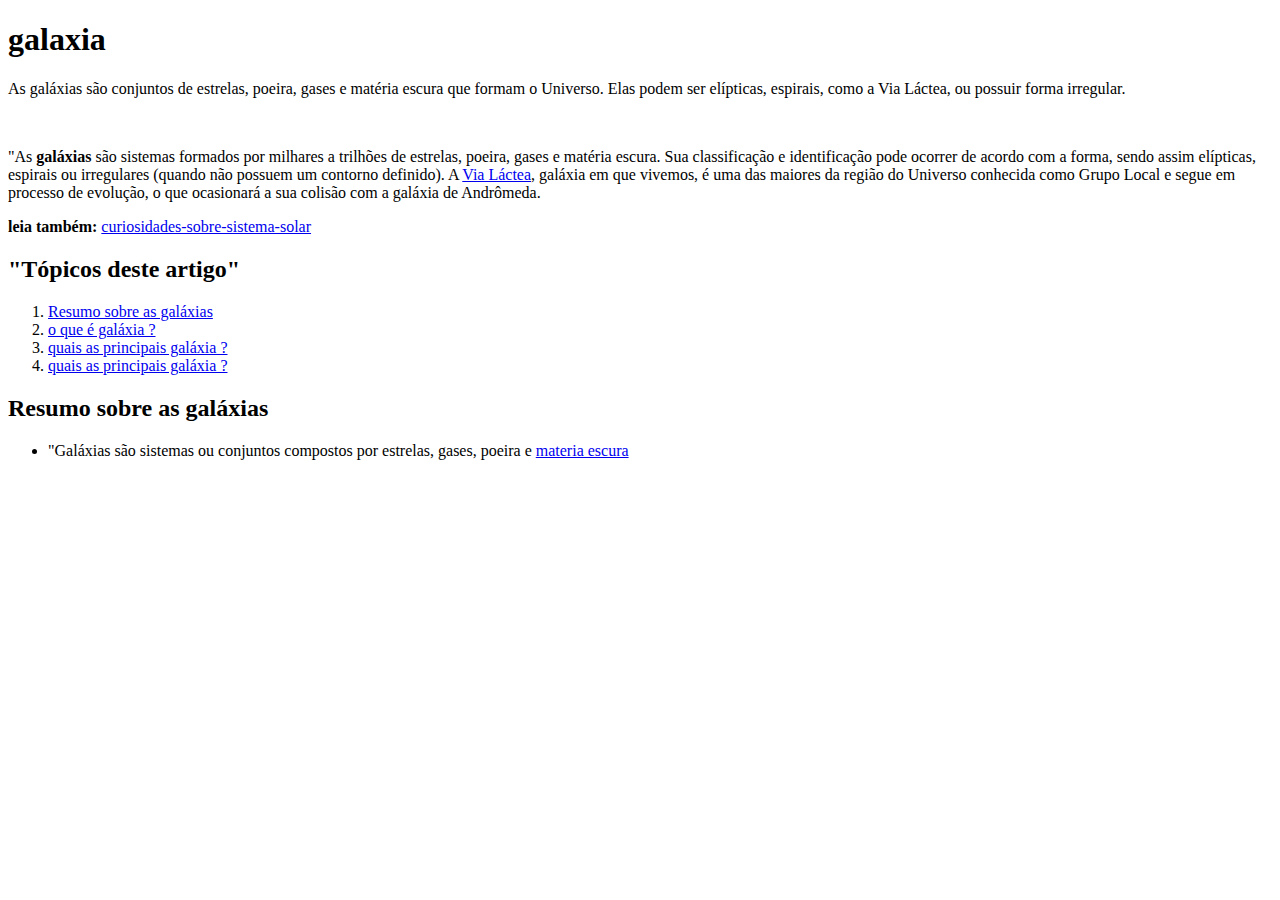
==== index.html @ 2aaba3f7 "primeiro commit" ====
<!DOCTYPE html>
<html lang="en">
<head>
    <meta charset="UTF-8">
    <meta http-equiv="X-UA-Compatible" content="IE=edge">
    <meta name="viewport" content="width=device-width, initial-scale=1.0">
    <title>galáxia</title>
</head>
<body>
    <h1>galaxia</h1>
    <p>As galáxias são conjuntos de estrelas, poeira, gases e matéria escura que formam o Universo. Elas podem ser elípticas, espirais, como a Via Láctea, ou possuir forma irregular.</p>
    <img src="https://s5.static.brasilescola.uol.com.br/be/2021/09/galaxia-do-triangulo.jpg" alt="">
    <p>"As <b>galáxias</b> são sistemas formados por milhares a trilhões de estrelas, poeira, gases e matéria escura. Sua classificação e identificação pode ocorrer de acordo com a forma, sendo assim elípticas, espirais ou irregulares (quando não possuem um contorno definido). A <a href="https://brasilescola.uol.com.br/geografia/galaxia.htm"> Via Láctea</a>, galáxia em que vivemos, é uma das maiores da região do Universo conhecida como Grupo Local e segue em processo de evolução, o que ocasionará a sua colisão com a galáxia de Andrômeda.</p>
    <p><b>leia também: </b><a href="https://brasilescola.uol.com.br/fisica/curiosidades-sobre-sistema-solar.htm">curiosidades-sobre-sistema-solar</a></p>

    <h2>"Tópicos deste artigo"</h2>

    <ol>
        <li><a href="https://brasilescola.uol.com.br/geografia/galaxia.htm">Resumo sobre as galáxias</a></li>
        <li><a href="https://brasilescola.uol.com.br/geografia/galaxia.htm">o que é galáxia ?</a></li>
        <li><a href="https://brasilescola.uol.com.br/geografia/galaxia.htm">quais as principais galáxia ?</a></li>
        <li><a href="https://brasilescola.uol.com.br/geografia/galaxia.htm">quais as principais galáxia ?</a></li>
    </ol>
<h2>Resumo sobre as galáxias</h2>
<ul><li>"Galáxias são sistemas ou conjuntos compostos por estrelas, gases, poeira e <a href="#">materia escura</a> </ul>
</body>
</html>
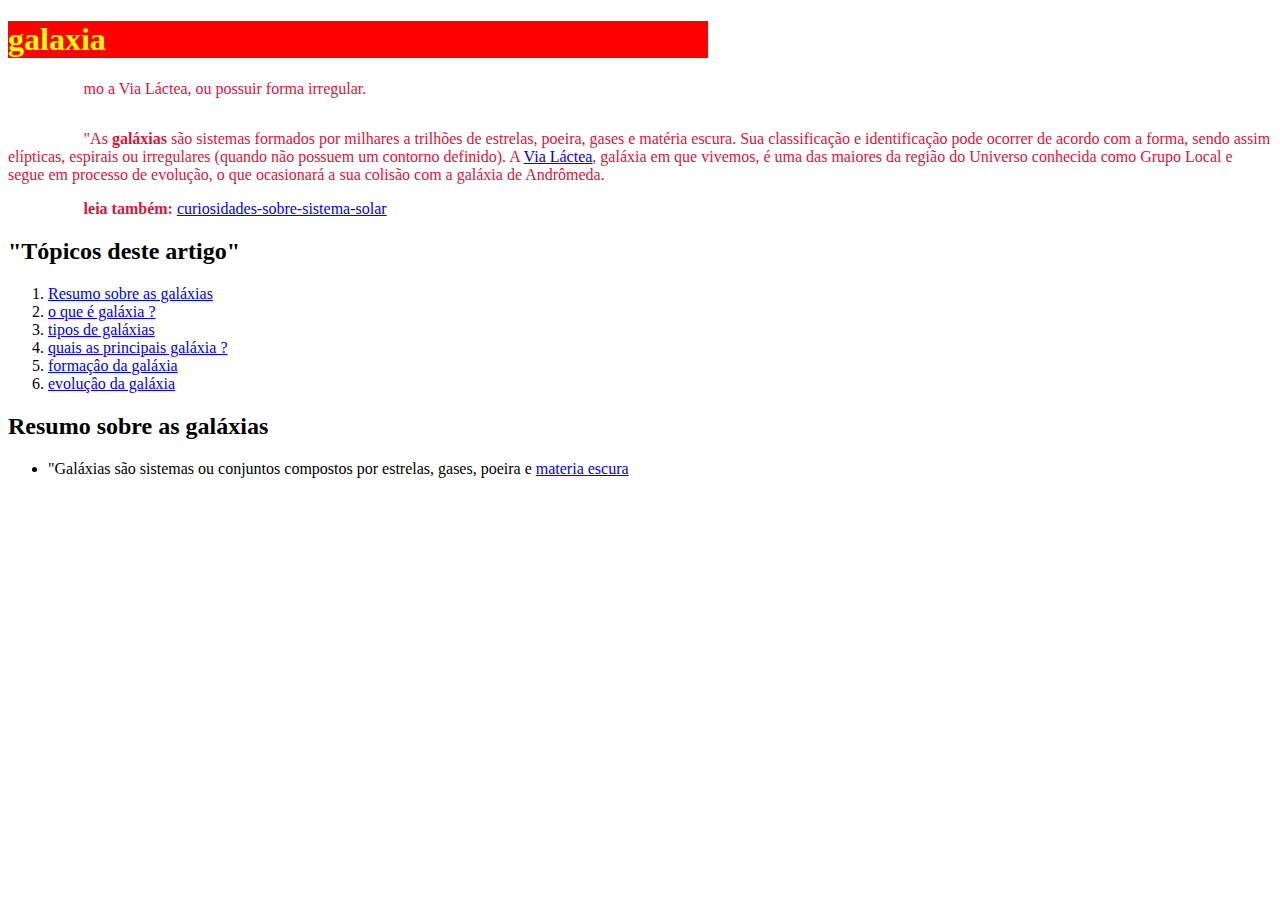
==== commit 72addaf8: "segundp commit" ====
--- a/index.html
+++ b/index.html
@@ -6,10 +6,28 @@
     <meta name="viewport" content="width=device-width, initial-scale=1.0">
     <title>galáxia</title>
 </head>
+<style>
+    p {
+        color: crimson;
+        text-indent: 2cm;
+    }
+        
+    .center {
+        display: block;
+        margin-left: auto;
+        margin-right: auto;
+        width: 50%;
+        border-radius: 30px;
+    }
+</style>
 <body>
-    <h1>galaxia</h1>
-    <p>As galáxias são conjuntos de estrelas, poeira, gases e matéria escura que formam o Universo. Elas podem ser elípticas, espirais, como a Via Láctea, ou possuir forma irregular.</p>
-    <img src="https://s5.static.brasilescola.uol.com.br/be/2021/09/galaxia-do-triangulo.jpg" alt="">
+    <h1 style="color: yellow;background-color:red; width : 700px;">galaxia</h1>
+    <p>mo a Via Láctea, ou possuir forma irregular.</p>
+    
+    
+    
+    
+    <img class="center" src="https://s5.static.brasilescola.uol.com.br/be/2021/09/galaxia-do-triangulo.jpg" alt="">
     <p>"As <b>galáxias</b> são sistemas formados por milhares a trilhões de estrelas, poeira, gases e matéria escura. Sua classificação e identificação pode ocorrer de acordo com a forma, sendo assim elípticas, espirais ou irregulares (quando não possuem um contorno definido). A <a href="https://brasilescola.uol.com.br/geografia/galaxia.htm"> Via Láctea</a>, galáxia em que vivemos, é uma das maiores da região do Universo conhecida como Grupo Local e segue em processo de evolução, o que ocasionará a sua colisão com a galáxia de Andrômeda.</p>
     <p><b>leia também: </b><a href="https://brasilescola.uol.com.br/fisica/curiosidades-sobre-sistema-solar.htm">curiosidades-sobre-sistema-solar</a></p>
 
@@ -18,10 +36,13 @@
     <ol>
         <li><a href="https://brasilescola.uol.com.br/geografia/galaxia.htm">Resumo sobre as galáxias</a></li>
         <li><a href="https://brasilescola.uol.com.br/geografia/galaxia.htm">o que é galáxia ?</a></li>
+        <li><a href="https://brasilescola.uol.com.br/geografia/galaxia.htm">tipos de galáxias </a></li>
         <li><a href="https://brasilescola.uol.com.br/geografia/galaxia.htm">quais as principais galáxia ?</a></li>
-        <li><a href="https://brasilescola.uol.com.br/geografia/galaxia.htm">quais as principais galáxia ?</a></li>
+        <li><a href="https://brasilescola.uol.com.br/geografia/galaxia.htm">formaçâo da galáxia</a></li>
+        <li><a href="https://brasilescola.uol.com.br/geografia/galaxia.htm">evoluçâo da galáxia</a></li>
     </ol>
 <h2>Resumo sobre as galáxias</h2>
 <ul><li>"Galáxias são sistemas ou conjuntos compostos por estrelas, gases, poeira e <a href="#">materia escura</a> </ul>
-</body>
+
+        </body>
 </html>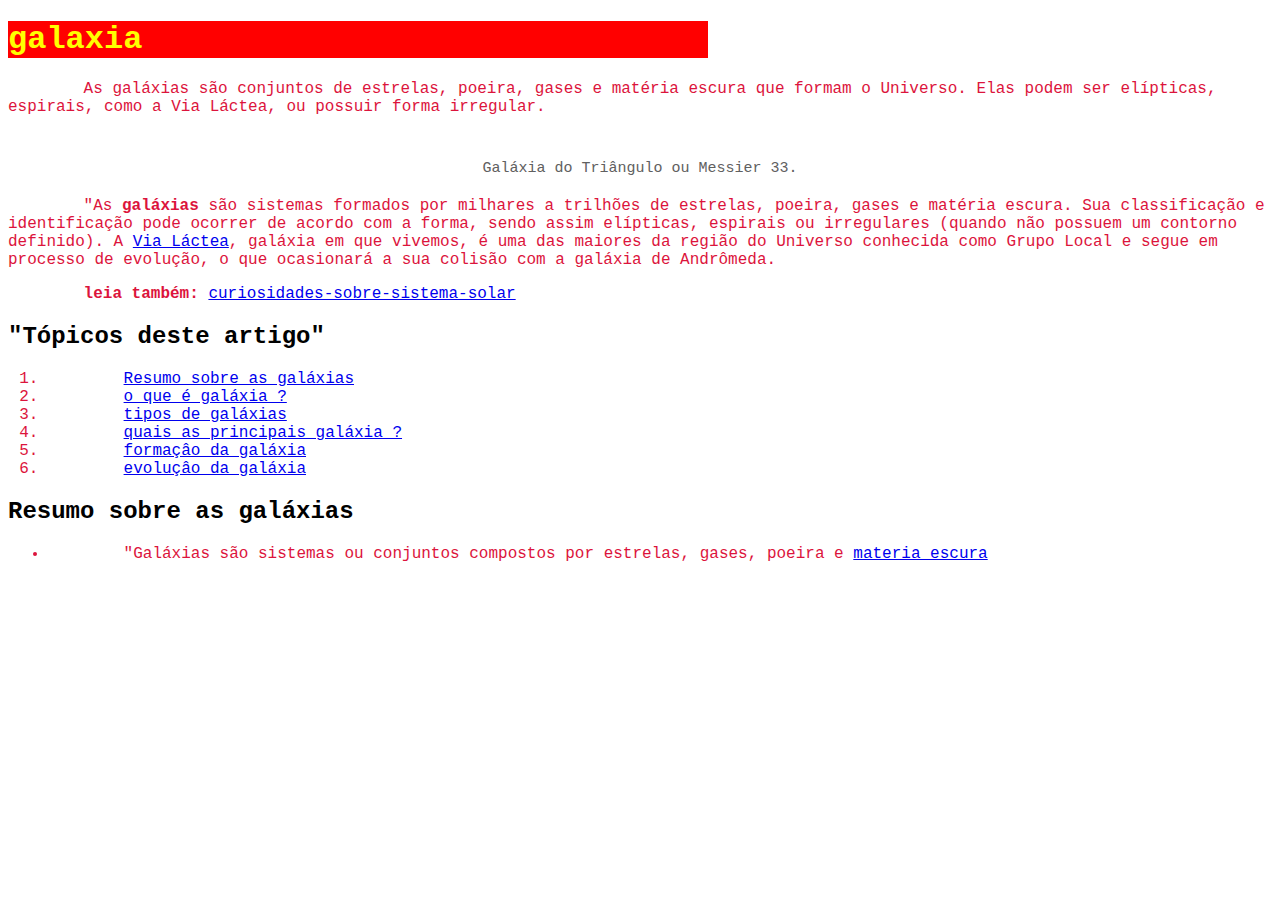
==== commit c9d1874f: "novo volume aula 07" ====
--- a/index.html
+++ b/index.html
@@ -4,10 +4,11 @@
     <meta charset="UTF-8">
     <meta http-equiv="X-UA-Compatible" content="IE=edge">
     <meta name="viewport" content="width=device-width, initial-scale=1.0">
+    <link rel="stylesheet" href="style.css">
     <title>galáxia</title>
 </head>
 <style>
-    p {
+    p, li {
         color: crimson;
         text-indent: 2cm;
     }
@@ -22,12 +23,17 @@
 </style>
 <body>
     <h1 style="color: yellow;background-color:red; width : 700px;">galaxia</h1>
-    <p>mo a Via Láctea, ou possuir forma irregular.</p>
+    <p>As galáxias são conjuntos de estrelas, poeira, gases e matéria escura que formam o Universo. Elas podem ser elípticas, espirais, como a Via Láctea, ou possuir forma irregular.
+
+    </p>
     
     
     
     
-    <img class="center" src="https://s5.static.brasilescola.uol.com.br/be/2021/09/galaxia-do-triangulo.jpg" alt="">
+    <div class="div-center">
+        <img  src="https://s5.static.brasilescola.uol.com.br/be/2021/09/galaxia-do-triangulo.jpg" alt="">
+        <figcaption>Galáxia do Triângulo ou Messier 33.</figcaption>
+    </div>
     <p>"As <b>galáxias</b> são sistemas formados por milhares a trilhões de estrelas, poeira, gases e matéria escura. Sua classificação e identificação pode ocorrer de acordo com a forma, sendo assim elípticas, espirais ou irregulares (quando não possuem um contorno definido). A <a href="https://brasilescola.uol.com.br/geografia/galaxia.htm"> Via Láctea</a>, galáxia em que vivemos, é uma das maiores da região do Universo conhecida como Grupo Local e segue em processo de evolução, o que ocasionará a sua colisão com a galáxia de Andrômeda.</p>
     <p><b>leia também: </b><a href="https://brasilescola.uol.com.br/fisica/curiosidades-sobre-sistema-solar.htm">curiosidades-sobre-sistema-solar</a></p>
 
--- a/style.css
+++ b/style.css
@@ -0,0 +1,37 @@
+body {
+    font-family: 'Courier New', Courier, monospace;
+}
+
+figcaption {
+    font-size: 15px;
+    font-weight: 300;
+    width: -webkit-fit-content;
+    width: -moz-fit-content;
+    width: fit-content;
+    margin: auto;
+    color: #606060;
+    margin-top: 10px;
+    margin-bottom: 20px;
+}
+
+.div-center {
+    text-align: center;
+}
+
+div>img {
+    border-radius: 30px;
+}
+
+div>figcaption {
+
+    font-size: 15px;
+    font-weight: 300;
+    width: -webkit-fit-content;
+    width: -moz-fit-content;
+    width: fit-content;
+    margin: auto;
+    color: #606060;
+    margin-top: 10px;
+    margin-bottom: 20px;
+
+}